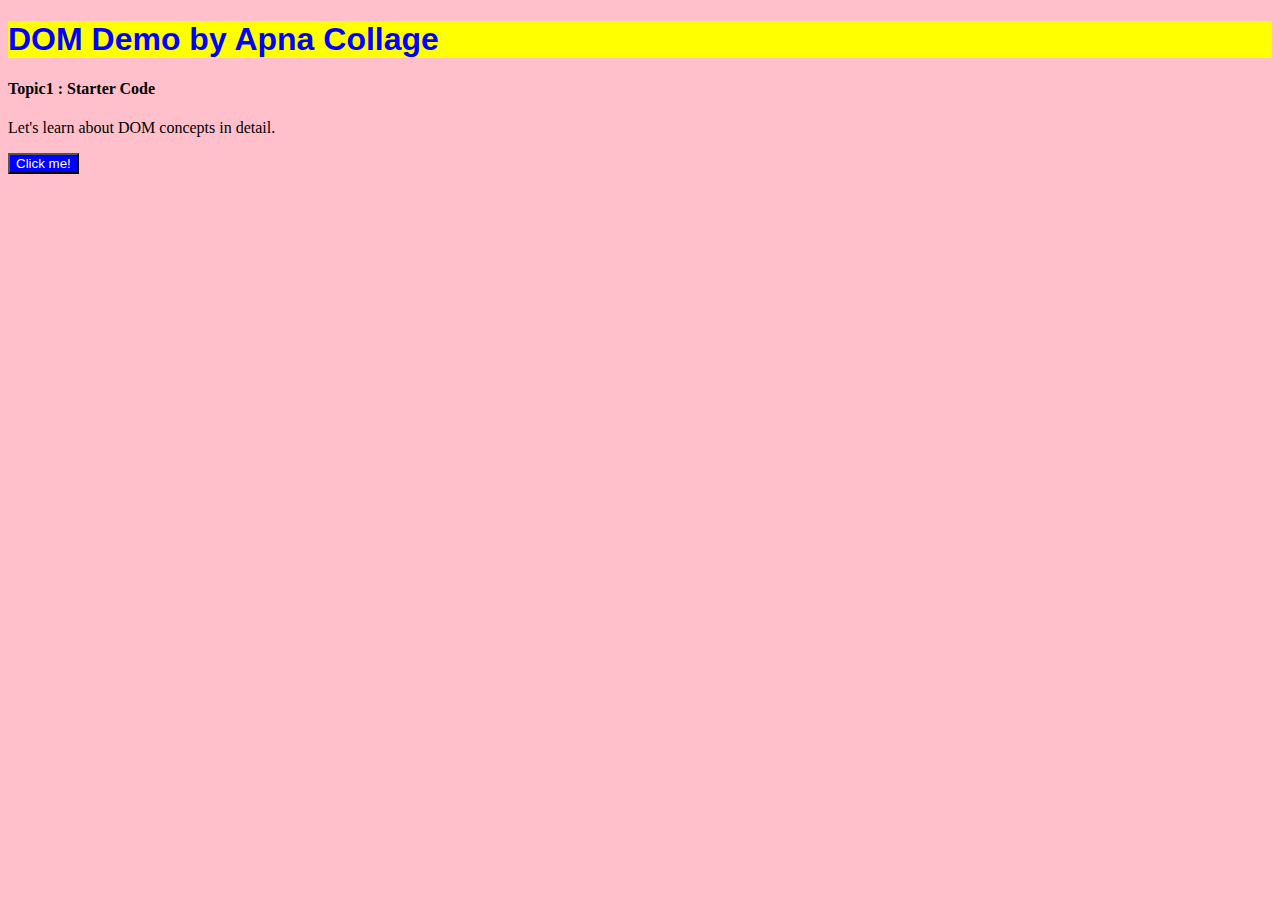
==== DOM/index.html @ 9101370f "Add new changes" ====
<!DOCTYPE html>
<html lang="en">
<head>
    <meta charset="UTF-8">
    <meta name="viewport" content="width=device-width, initial-scale=1.0">
    <title>Document</title>
    <link rel="stylesheet" href="style.css">
    <script defer src="script.js"></script>
</head>
<body>
    <h1>DOM Demo by Apna Collage</h1>
    <h4>Topic1 : Starter Code</h4>
    <p>Let's learn about DOM concepts in detail.</p>
    <button>Click me!</button>
</body>
</html>
---- DOM/style.css ----
h1 {
    color: blue;
    font-family: sans-serif;
    background: yellow;
}

body {
    background: pink;
}

button {
    background: blue;
    color: #fff;
}
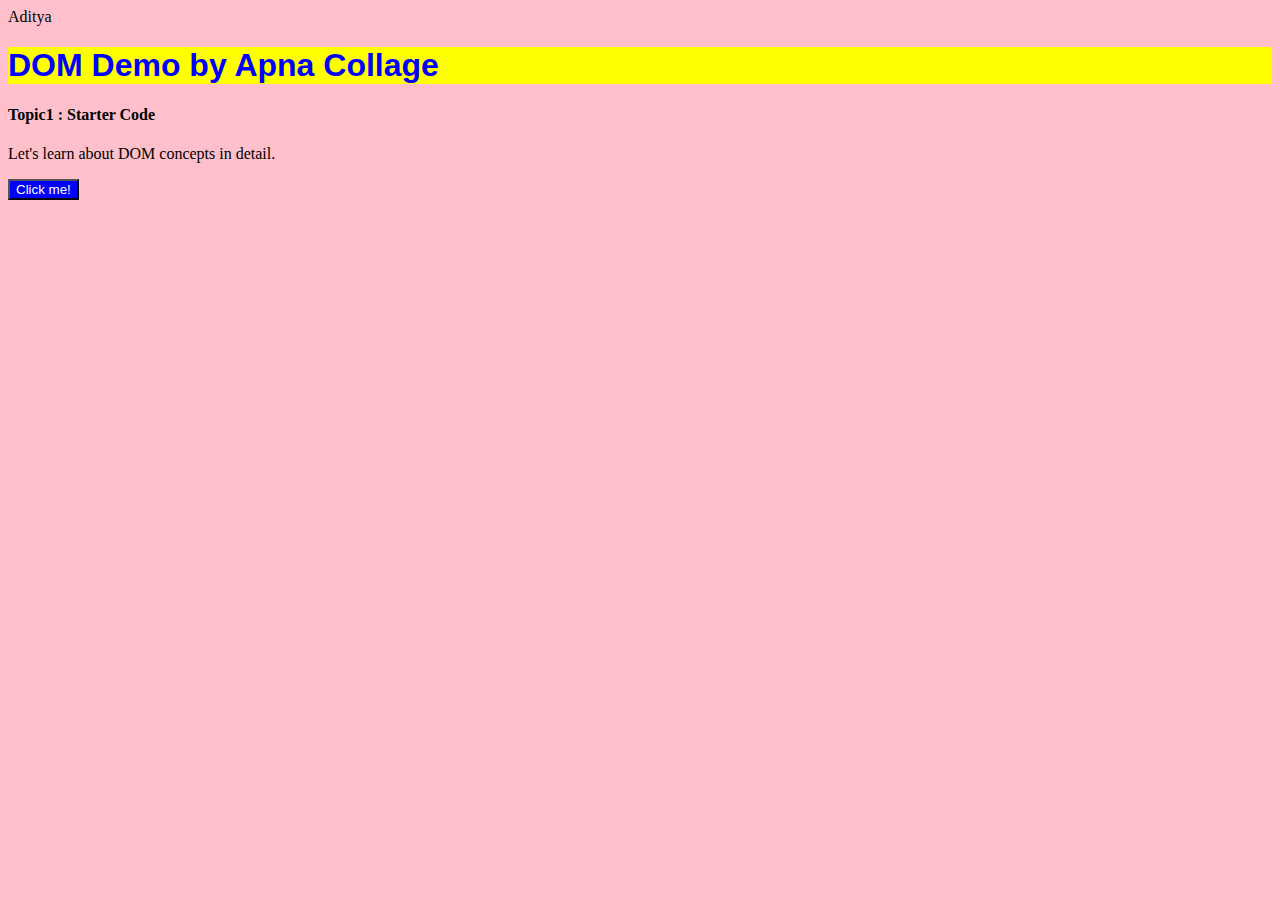
==== commit 3c3f7006: "Add" ====
--- a/DOM/index.html
+++ b/DOM/index.html
@@ -8,6 +8,7 @@
     <script defer src="script.js"></script>
 </head>
 <body>
+    <div>Aditya</div>
     <h1>DOM Demo by Apna Collage</h1>
     <h4>Topic1 : Starter Code</h4>
     <p>Let's learn about DOM concepts in detail.</p>
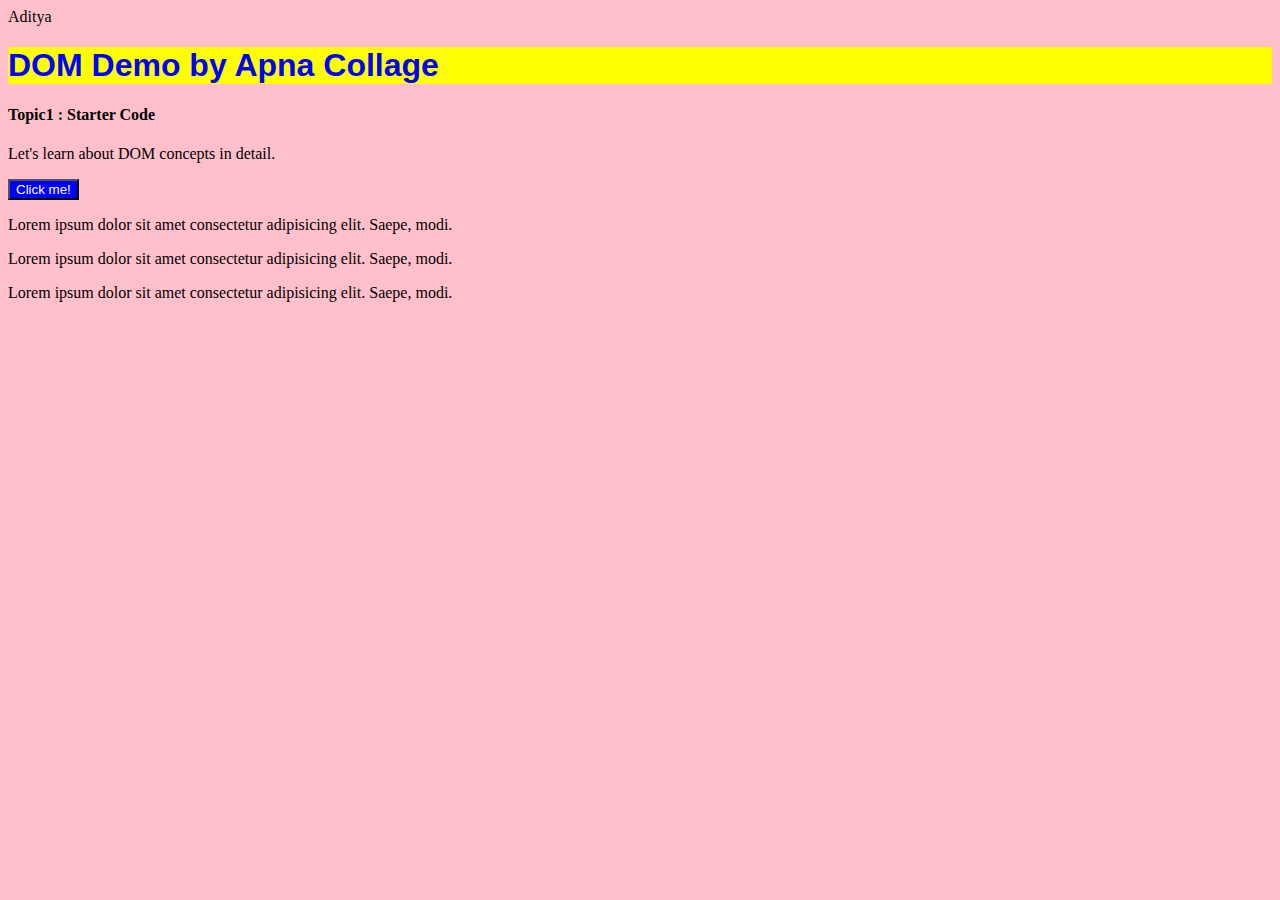
==== commit 03fc63a9: "Add" ====
--- a/DOM/index.html
+++ b/DOM/index.html
@@ -8,10 +8,14 @@
     <script defer src="script.js"></script>
 </head>
 <body>
-    <div>Aditya</div>
-    <h1>DOM Demo by Apna Collage</h1>
+    <div class="para">Aditya</div>
+    <h1 id="heading">DOM Demo by Apna Collage</h1>
     <h4>Topic1 : Starter Code</h4>
-    <p>Let's learn about DOM concepts in detail.</p>
-    <button>Click me!</button>
+    <p class="para">Let's learn about DOM concepts in detail.</p>
+    <button class="para">Click me!</button>
+    <p>Lorem ipsum dolor sit amet consectetur adipisicing elit. Saepe, modi.</p>
+    <p>Lorem ipsum dolor sit amet consectetur adipisicing elit. Saepe, modi.</p>
+    <p>Lorem ipsum dolor sit amet consectetur adipisicing elit. Saepe, modi.</p>
+
 </body>
 </html>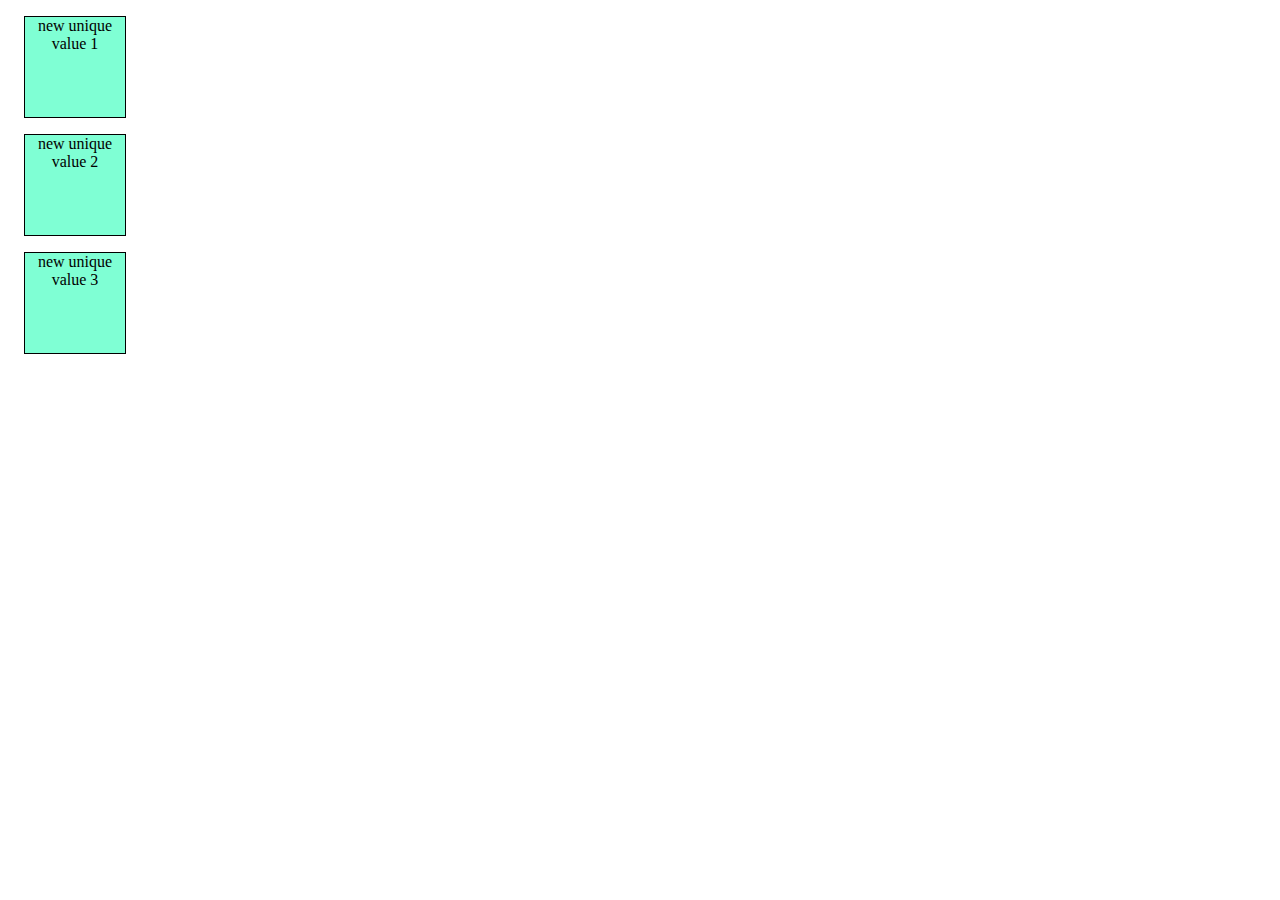
==== commit 14b17f74: "Add" ====
--- a/DOM/index.html
+++ b/DOM/index.html
@@ -8,14 +8,10 @@
     <script defer src="script.js"></script>
 </head>
 <body>
-    <div class="para">Aditya</div>
-    <h1 id="heading">DOM Demo by Apna Collage</h1>
-    <h4>Topic1 : Starter Code</h4>
-    <p class="para">Let's learn about DOM concepts in detail.</p>
-    <button class="para">Click me!</button>
-    <p>Lorem ipsum dolor sit amet consectetur adipisicing elit. Saepe, modi.</p>
-    <p>Lorem ipsum dolor sit amet consectetur adipisicing elit. Saepe, modi.</p>
-    <p>Lorem ipsum dolor sit amet consectetur adipisicing elit. Saepe, modi.</p>
+    <!-- <h2>Hello JavaScript!</h2> -->
+    <div class="box">first div</div>
+    <div class="box">second div</div>
+    <div class="box">third div</div>
 
 </body>
 </html>--- a/DOM/style.css
+++ b/DOM/style.css
@@ -1,14 +1,8 @@
-h1 {
-    color: blue;
-    font-family: sans-serif;
-    background: yellow;
-}
-
-body {
-    background: pink;
-}
-
-button {
-    background: blue;
-    color: #fff;
+.box {
+    height: 100px;
+    width: 100px;
+    border: 1px solid black;
+    margin: 1rem;
+    text-align: center;
+    background: aquamarine;
 }